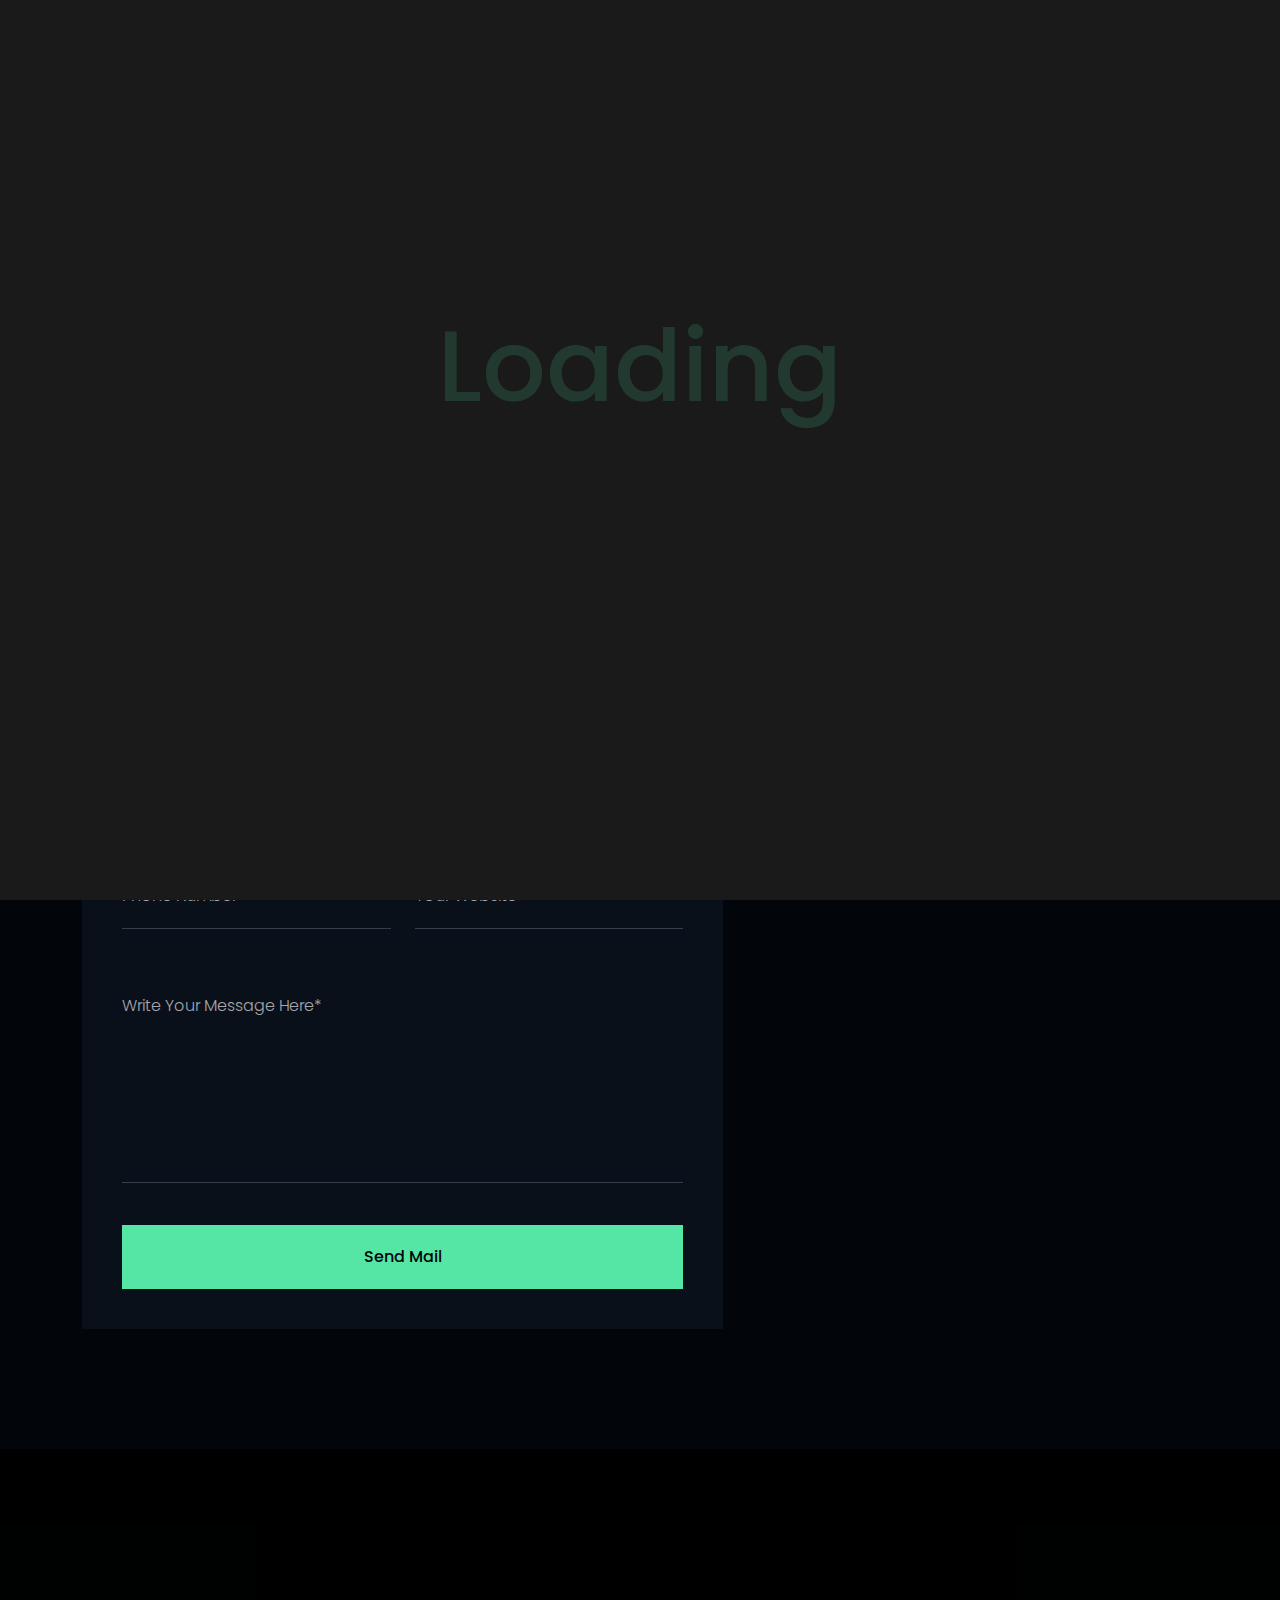
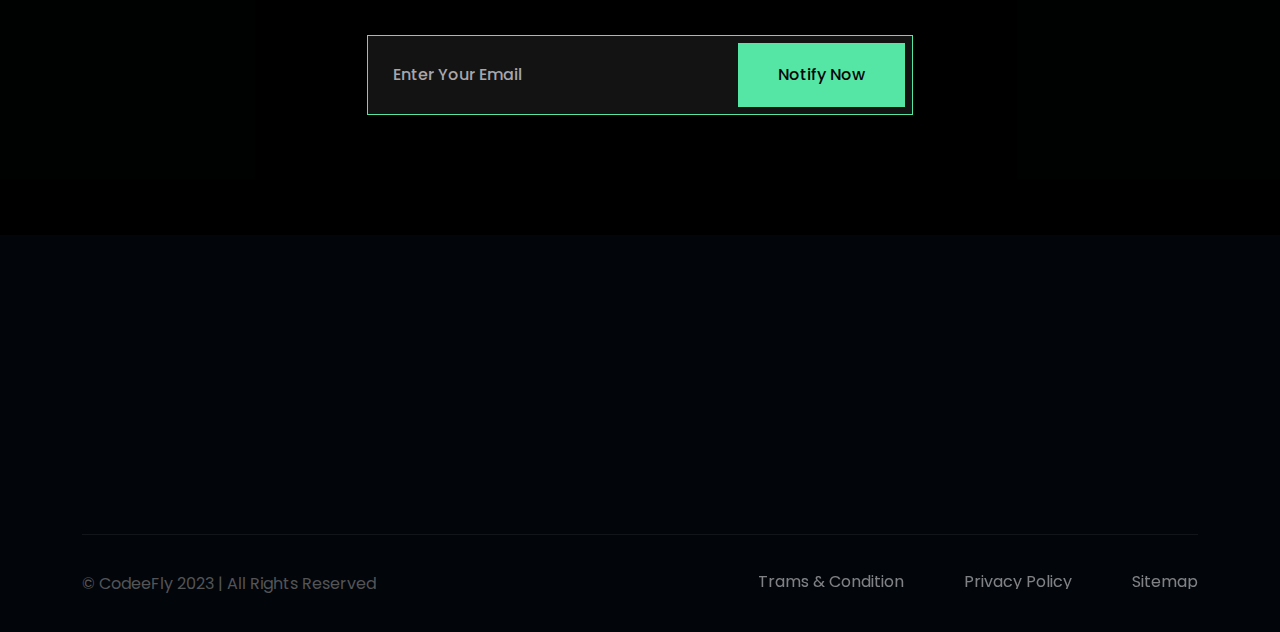
==== contact.html @ f940aa8e "deploy in cpanel" ====
<!DOCTYPE html>
<html lang="en">
  <head>
    <meta charset="UTF-8" >
    <meta
      name="viewport"
      content="width=device-width, initial-scale=1.0, maximum-scale=1, minimum-scale=1, target-densitydpi=device-dpi"
    >
    <title>ZYAN - Personal Portfolio HTML Template</title>
    <link rel="icon" type="image/png" href="images/favicon.png" >
    <link rel="stylesheet" href="css/font-awesome-pro.css" >
    <link rel="stylesheet" href="css/bootstrap.min.css" >
    <link rel="stylesheet" href="css/scroll_button.css" >
    <link rel="stylesheet" href="css/plugin.css" >
    <link rel="stylesheet" href="css/spacing.css" >
    <link rel="stylesheet" href="css/style.css" >
    <link rel="stylesheet" href="css/responsive.css" >
  </head>

  <body>
    <!--================================
    PRELOADER START
=================================-->
    <div class="preloader">
      <svg viewBox="0 0 1000 1000" preserveAspectRatio="none">
        <path id="svg" d="M0,1005S175,995,500,995s500,5,500,5V0H0Z"></path>
      </svg>
      <h5 class="preloader-text">Loading</h5>
    </div>
    <!--================================
    PRELOADER END
=================================-->
    <!--================================
        MENU START
    =================================-->
    <nav class="navbar navbar-expand-lg main_menu">
      <div class="container main_menu_bg">
        <a class="navbar-brand" href="index.html">
          <img src="images/logo.png" alt="ZYAN" class="img-fluid w-100" >
        </a>
        <button
          class="navbar-toggler"
          type="button"
          data-bs-toggle="collapse"
          data-bs-target="#navbarNav"
          aria-controls="navbarNav"
          aria-expanded="false"
          aria-label="Toggle navigation"
        >
          <i class="fa-sharp fa-regular fa-bars bar_icon"></i>
          <i class="fa-regular fa-xmark close_icon"></i>
        </button>
        <div class="collapse navbar-collapse" id="navbarNav">
          <ul class="navbar-nav m-auto">
            <li class="nav-item">
              <a class="nav-link text_hover_animaiton" href="#"
                >Home <i class="far fa-angle-down"></i
              ></a>
              <ul class="droap_menu">
                <li><a href="index.html">Home 1</a></li>
                <li><a href="index_2.html">Home 2</a></li>
              </ul>
            </li>
            <li class="nav-item">
              <a class="nav-link text_hover_animaiton" href="#">about us</a>
            </li>
            <li class="nav-item">
              <a class="nav-link text_hover_animaiton" href="#service"
                >services
              </a>
            </li>
            <li class="nav-item">
              <a class="nav-link text_hover_animaiton" href="#">Projects </a>
            </li>
            <li class="nav-item">
              <a class="nav-link text_hover_animaiton" href="#"
                >blog <i class="far fa-angle-down"></i
              ></a>
              <ul class="droap_menu">
                <li>
                  <a href="blog_list.html">Blog List</a>
                </li>
                <li><a href="blog_details.html">Blog Details</a></li>
              </ul>
            </li>
            <li class="nav-item">
              <a
                class="nav-link text_hover_animaiton active"
                href="contact.html"
                >contact
              </a>
            </li>
          </ul>
          <span
            class="toggle_icon c-pointer"
            data-bs-toggle="offcanvas"
            data-bs-target="#offcanvasRight"
            aria-controls="offcanvasRight"
            ><i
              class="fa-sharp fa-sharp fa-regular fa-bars bar_icon-staggered"
            ></i
          ></span>
        </div>
      </div>
    </nav>

    <div class="offcanvas offcanvas-end" tabindex="-1" id="offcanvasRight">
      <div class="offcanvas-header">
        <a class="offcanvas-logo" href="index_2.html">
          <img src="images/logo2.png" alt="ZAYAN" class="img-fluid w-100" >
        </a>
        <button
          type="button"
          class="btn-close"
          data-bs-dismiss="offcanvas"
          aria-label="Close"
        >
          <i class="fa-regular fa-xmark"></i>
        </button>
      </div>
      <div class="offcanvas-body">
        <div class="tf__design_form offcanvas_form">
          <div class="offcanvas-content-box">
            <h4 class="offcanvas_title">About us</h4>
            <p>
              Lorem ipsum dolor sit amet, consectetur elit, sed do eiusmod
              tempor incididunt ut labore et magna aliqua. Ut enim ad minim
              veniam laboris.
            </p>
          </div>
          <div class="offcanvas_contact_form">
            <h4 class="offcanvas_title">Get In Touch</h4>
            <form action="#">
              <input
                type="text"
                placeholder="Your Name"
                aria-autocomplete="list" >
              <input type="email" placeholder="Your Email" >
              <textarea rows="4" placeholder="Message"></textarea>
              <button type="submit" class="common_btn">submit now</button>
            </form>
          </div>
        </div>
      </div>
    </div>
    <!--================================
        MENU END
    =================================-->

    <!--================================
        BREADCRUMB START
    =================================-->
    <section
      class="tf__breadcrumb banner"
      style="background: url(images/bg/breadcrumb.jpg)"
    >
      <div class="container">
        <div class="row">
          <div class="col-12">
            <div class="tf__breadcrum_text">
              <h1>Contact</h1>
              <ul class="page-breadcrumb">
                <li>
                  <a href="index.html" class="text_hover_animaiton">Home</a>
                </li>
                <li>Contact</li>
              </ul>
            </div>
          </div>
        </div>
      </div>
    </section>
    <!--================================
        BREADCRUMB END
    =================================-->

    <!--================================
        CONTACT START
    =================================-->
    <section class="tf__contact pt_110 xs_pt_70 pb_120 xs_pb_80">
      <div class="container">
        <div class="tf__section_heading pb_40">
          <h5 class="has-animation">Get In Touch</h5>
          <h2 class="has-animation">
            Let’s discuss <br>
            about an project!
          </h2>
        </div>
        <div class="row">
          <div class="col-xl-7 col-lg-7">
            <div class="tf__contact_form_area">
              <form action="#">
                <div class="row">
                  <div class="col-xl-6">
                    <input type="text" placeholder="Your Name*">
                  </div>
                  <div class="col-xl-6">
                    <input type="email" placeholder="Your Email*">
                  </div>
                  <div class="col-xl-6">
                    <input type="text" placeholder="Phone Number*">
                  </div>
                  <div class="col-xl-6">
                    <input type="text" placeholder="Your Website*">
                  </div>
                  <div class="col-xl-12">
                    <textarea
                      rows="7"
                      placeholder="Write Your Message Here*"
                    ></textarea>
                    <button class="common_btn" type="submit">Send Mail</button>
                  </div>
                </div>
              </form>
            </div>
          </div>
          <div class="col-xl-5 col-lg-5">
            <div class="tf__contact_map">
              <iframe
                src="https://www.google.com/maps/embed?pb=!1m18!1m12!1m3!1d7299.9714197014055!2d90.45054656894744!3d23.819107188100446!2m3!1f0!2f0!3f0!3m2!1i1024!2i768!4f13.1!3m3!1m2!1s0x3755c884b37fc1a7%3A0x4abc58eea42b43c3!2sBlock%20M%2C%20Dhaka!5e0!3m2!1sen!2sbd!4v1692295852649!5m2!1sen!2sbd"
                style="border: 0"
                allowfullscreen=""
                loading="lazy"
                referrerpolicy="no-referrer-when-downgrade"
              ></iframe>
            </div>
          </div>
        </div>
      </div>
    </section>
    <!--================================
        CONTACT END
    =================================-->

    <!--================================
        SUBSCRIBE START
    =================================-->
    <div class="tf__subscribe" style="background: url(images/bg/subscribe.jpg)">
      <div class="tf__subscribe_overlay pt_115 xs_pt_75 pb_120 xs_pb_80">
        <div class="container">
          <div class="row">
            <div class="col-xl-6 col-lg-8 col-md-10 m-auto">
              <div class="tf__subscribe_text">
                <h3 class="has-animation">SUBSCRIBE MY NEWSLETTER</h3>
                <form action="#">
                  <input type="text" placeholder="Enter Your Email" >
                  <button type="submit" class="common_btn">Notify Now</button>
                </form>
              </div>
            </div>
          </div>
        </div>
      </div>
    </div>
    <!--================================
        SUBSCRIBE END
    =================================-->

    <!--================================
        FOOTER START
    =================================-->
    <footer class="footer" id="footer">
      <div class="footer-container">
        <div class="pt_120 xs_pt_80 sm_pt_80">
          <div class="container">
            <div class="row">
              <div class="col-lg-4">
                <div
                  class="tf__footer_content fade_right"
                  data-trigerId="footer"
                  data-stagger=".25"
                >
                  <div class="icon">
                    <div class="icon-contianer">
                      <img
                        src="svg/map.svg"
                        alt="footer"
                        class="img-fluid w-100 svg">
                    </div>
                  </div>
                  <div class="text">
                    <h3>Address</h3>
                    <p>2118 Thornridge Cir. Syracuse, Connecticut 35624</p>
                  </div>
                </div>
              </div>
              <div class="col-lg-4">
                <div
                  class="tf__footer_content fade_right"
                  data-trigerId="footer"
                  data-stagger=".25"
                >
                  <div class="icon">
                    <div class="icon-contianer">
                      <img
                        src="svg/phone.svg"
                        alt="footer"
                        class="img-fluid w-100 svg">
                    </div>
                  </div>
                  <div class="text">
                    <h3>Lets talk us</h3>
                    <a href="callto:1234567890">(603) 555-0123</a>
                    <a href="callto:1234567890">(603) 555-0123</a>
                  </div>
                </div>
              </div>
              <div class="col-lg-4">
                <div
                  class="tf__footer_content fade_right"
                  data-trigerId="footer"
                  data-stagger=".25"
                >
                  <div class="icon">
                    <div class="icon-contianer">
                      <img
                        src="svg/envelope.svg"
                        alt="footer"
                        class="img-fluid w-100 svg">
                    </div>
                  </div>
                  <div class="text">
                    <h3>Send us email</h3>
                    <a href="mailto:example@gmail.com"
                      >deanna.curtis@example.com</a
                    >
                    <a href="mailto:example@gmail.com">curtis@example.com</a>
                  </div>
                </div>
              </div>
            </div>
            <div class="row">
              <div class="col-12">
                <div class="tf__footer_copyright">
                  <p>© CodeeFly 2023 | All Rights Reserved</p>
                  <ul>
                    <li>
                      <a href="#" class="text_hover_animaiton"
                        >Trams & Condition</a
                      >
                    </li>
                    <li>
                      <a href="#" class="text_hover_animaiton"
                        >Privacy Policy</a
                      >
                    </li>
                    <li>
                      <a href="#" class="text_hover_animaiton">Sitemap</a>
                    </li>
                  </ul>
                </div>
              </div>
            </div>
          </div>
        </div>
      </div>
    </footer>
    <!--================================
        FOOTER END
    =================================-->

    <!--================================
        SCROLL BUTTON START
    =================================-->
    <div class="progress active">
      <svg
        class="progress-svg"
        width="100%"
        height="100%"
        viewBox="-1 -1 102 102"
      >
        <path d="M50,1 a49,49 0 0,1 0,98 a49,49 0 0,1 0,-98"></path>
      </svg>
    </div>
    <!--================================
        SCROLL BUTTON END
    =================================-->
    <!--================================
        CURSOR START
    =================================-->
    <div id="magic-cursor">
      <div id="ball"></div>
    </div>
    <!--================================
        CURSOR END
    =================================-->

    <script src="js/plugin.js"></script>
    <!--scroll button js-->
    <script src="js/scroll_button.js"></script>
    <!--sticky sidebar js-->
    <script src="js/sticky_sidebar.js"></script>
    <!-- Animation -->
    <script src="js/animation.js"></script>
    <!--main/custom js-->
    <script src="js/main.js"></script>
  </body>
</html>
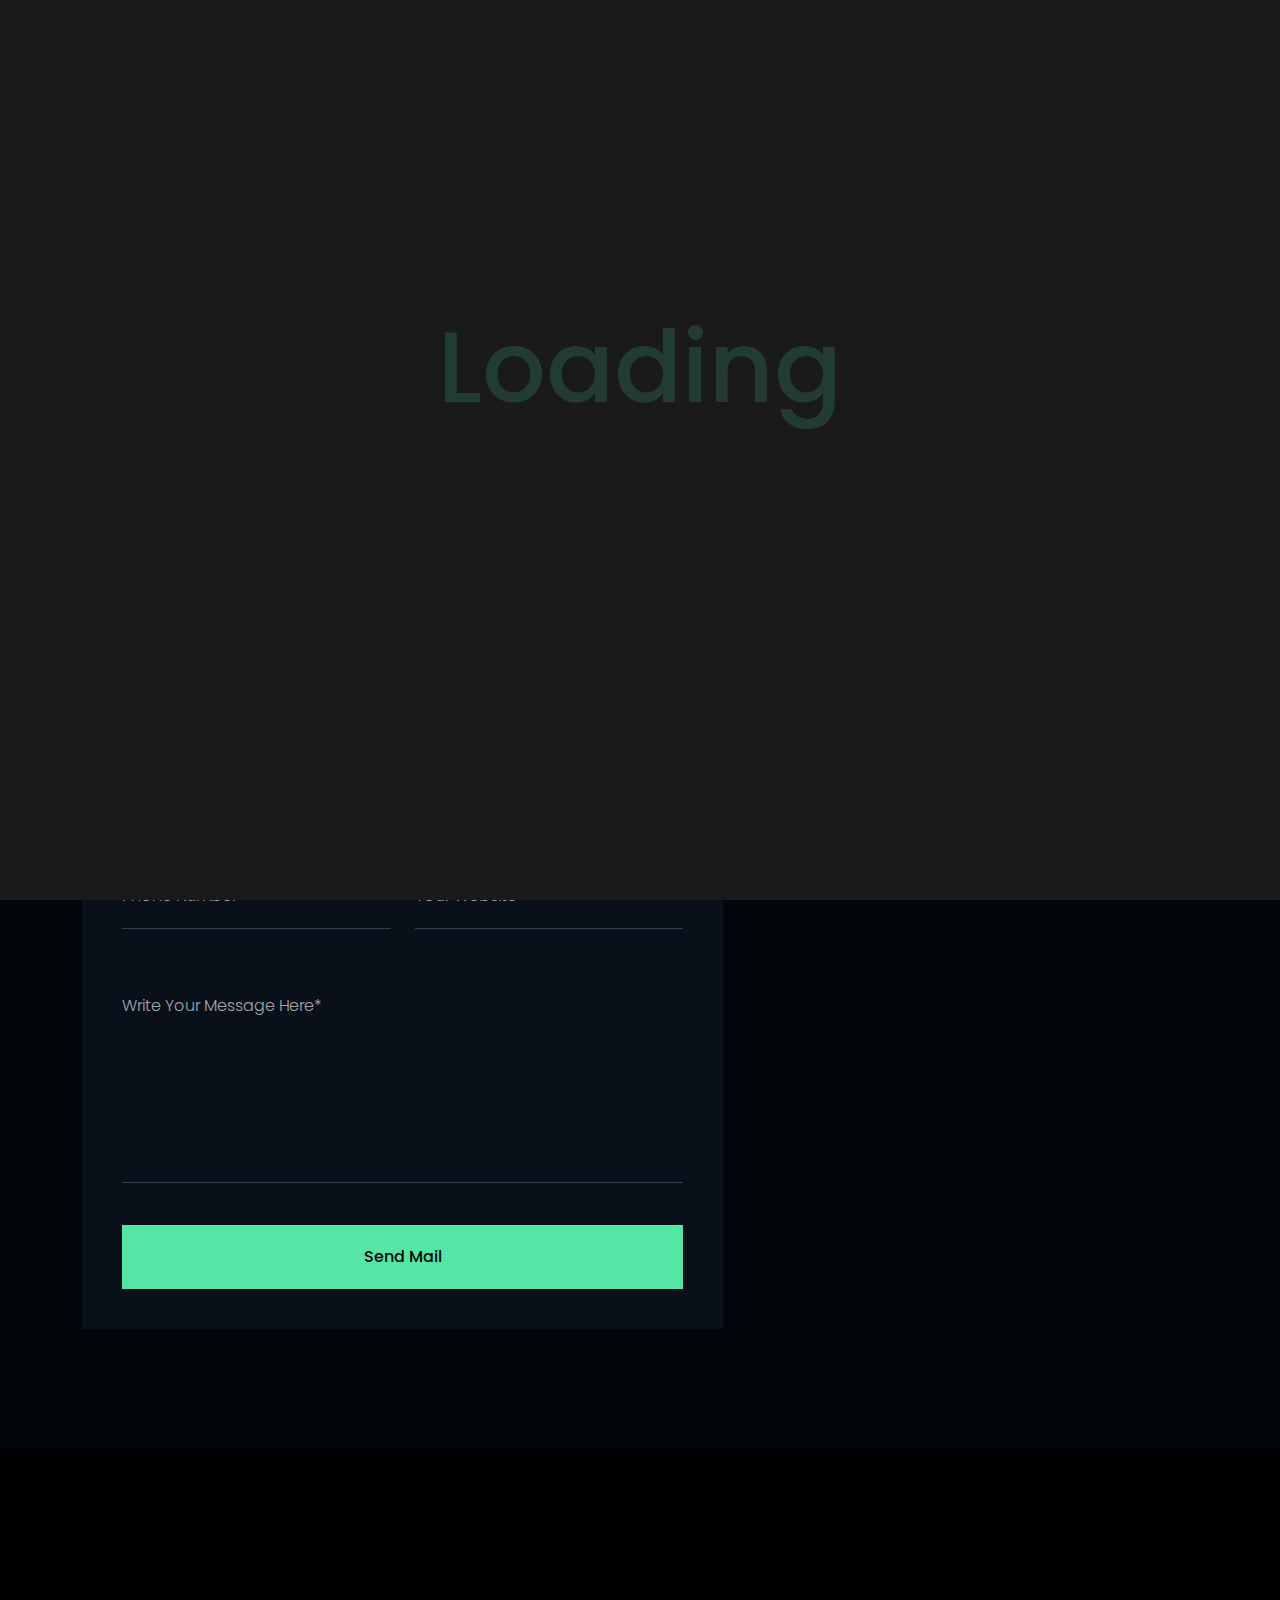
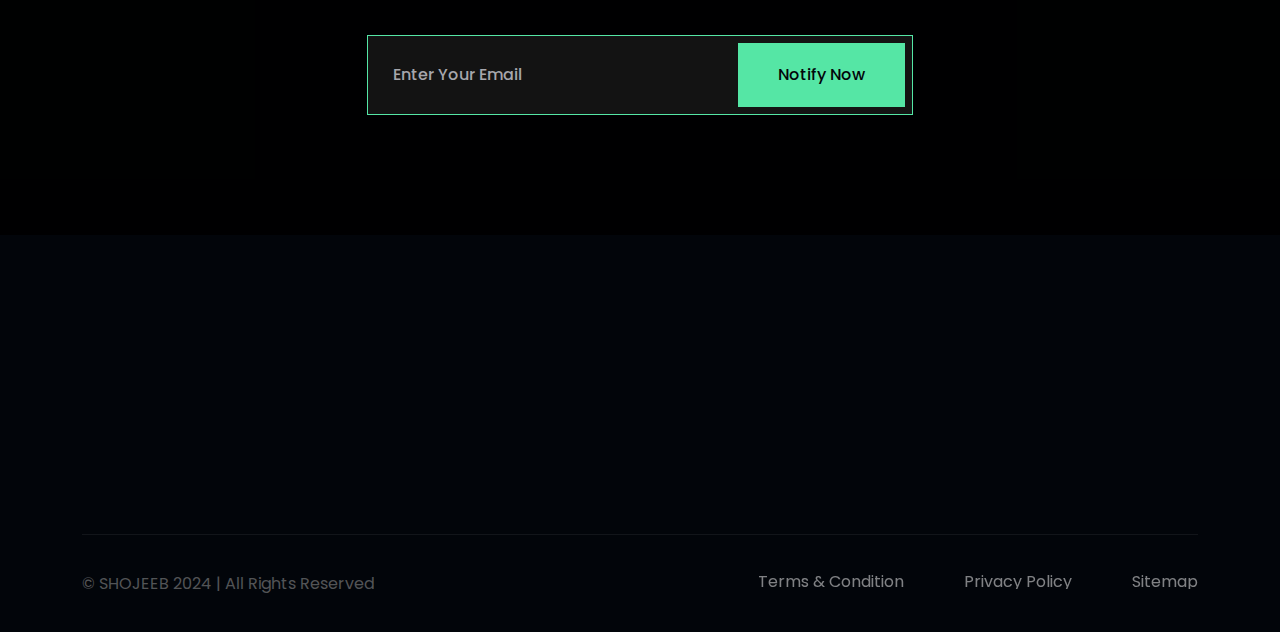
==== commit 07639e46: "contact us page" ====
--- a/contact.html
+++ b/contact.html
@@ -1,78 +1,67 @@
 <!DOCTYPE html>
 <html lang="en">
-  <head>
-    <meta charset="UTF-8" >
-    <meta
-      name="viewport"
-      content="width=device-width, initial-scale=1.0, maximum-scale=1, minimum-scale=1, target-densitydpi=device-dpi"
-    >
-    <title>ZYAN - Personal Portfolio HTML Template</title>
-    <link rel="icon" type="image/png" href="images/favicon.png" >
-    <link rel="stylesheet" href="css/font-awesome-pro.css" >
-    <link rel="stylesheet" href="css/bootstrap.min.css" >
-    <link rel="stylesheet" href="css/scroll_button.css" >
-    <link rel="stylesheet" href="css/plugin.css" >
-    <link rel="stylesheet" href="css/spacing.css" >
-    <link rel="stylesheet" href="css/style.css" >
-    <link rel="stylesheet" href="css/responsive.css" >
-  </head>
-
-  <body>
-    <!--================================
+
+<head>
+  <meta charset="UTF-8">
+  <meta name="viewport"
+    content="width=device-width, initial-scale=1.0, maximum-scale=1, minimum-scale=1, target-densitydpi=device-dpi">
+  <title>SHOJEEB - Personal Portfolio HTML Template</title>
+  <link rel="icon" type="image/png" href="images/favicon.png">
+  <link rel="stylesheet" href="css/font-awesome-pro.css">
+  <link rel="stylesheet" href="css/bootstrap.min.css">
+  <link rel="stylesheet" href="css/scroll_button.css">
+  <link rel="stylesheet" href="css/plugin.css">
+  <link rel="stylesheet" href="css/spacing.css">
+  <link rel="stylesheet" href="css/style.css">
+  <link rel="stylesheet" href="css/responsive.css">
+</head>
+
+<body>
+  <!--================================
     PRELOADER START
 =================================-->
-    <div class="preloader">
-      <svg viewBox="0 0 1000 1000" preserveAspectRatio="none">
-        <path id="svg" d="M0,1005S175,995,500,995s500,5,500,5V0H0Z"></path>
-      </svg>
-      <h5 class="preloader-text">Loading</h5>
-    </div>
-    <!--================================
+  <div class="preloader">
+    <svg viewBox="0 0 1000 1000" preserveAspectRatio="none">
+      <path id="svg" d="M0,1005S175,995,500,995s500,5,500,5V0H0Z"></path>
+    </svg>
+    <h5 class="preloader-text">Loading</h5>
+  </div>
+  <!--================================
     PRELOADER END
 =================================-->
-    <!--================================
+  <!--================================
         MENU START
     =================================-->
-    <nav class="navbar navbar-expand-lg main_menu">
-      <div class="container main_menu_bg">
-        <a class="navbar-brand" href="index.html">
-          <img src="images/logo.png" alt="ZYAN" class="img-fluid w-100" >
-        </a>
-        <button
-          class="navbar-toggler"
-          type="button"
-          data-bs-toggle="collapse"
-          data-bs-target="#navbarNav"
-          aria-controls="navbarNav"
-          aria-expanded="false"
-          aria-label="Toggle navigation"
-        >
-          <i class="fa-sharp fa-regular fa-bars bar_icon"></i>
-          <i class="fa-regular fa-xmark close_icon"></i>
-        </button>
-        <div class="collapse navbar-collapse" id="navbarNav">
-          <ul class="navbar-nav m-auto">
-            <li class="nav-item">
-              <a class="nav-link text_hover_animaiton" href="#"
-                >Home <i class="far fa-angle-down"></i
-              ></a>
-              <ul class="droap_menu">
+  <nav class="navbar navbar-expand-lg main_menu">
+    <div class="container main_menu_bg">
+      <a class="navbar-brand" href="index.html">
+        <img src="images/logo.png" alt="Shojeeb" class="img-fluid w-100">
+      </a>
+      <button class="navbar-toggler" type="button" data-bs-toggle="collapse" data-bs-target="#navbarNav"
+        aria-controls="navbarNav" aria-expanded="false" aria-label="Toggle navigation">
+        <i class="fa-sharp fa-regular fa-bars bar_icon"></i>
+        <i class="fa-regular fa-xmark close_icon"></i>
+      </button>
+      <div class="collapse navbar-collapse" id="navbarNav">
+        <ul class="navbar-nav m-auto">
+          <li class="nav-item">
+            <a class="nav-link text_hover_animaiton" href="#">Home </a>
+            <!-- <ul class="droap_menu">
                 <li><a href="index.html">Home 1</a></li>
                 <li><a href="index_2.html">Home 2</a></li>
-              </ul>
-            </li>
-            <li class="nav-item">
-              <a class="nav-link text_hover_animaiton" href="#">about us</a>
-            </li>
-            <li class="nav-item">
-              <a class="nav-link text_hover_animaiton" href="#service"
-                >services
-              </a>
-            </li>
-            <li class="nav-item">
-              <a class="nav-link text_hover_animaiton" href="#">Projects </a>
-            </li>
-            <li class="nav-item">
+              </ul> -->
+          </li>
+          <li class="nav-item">
+            <a class="nav-link text_hover_animaiton" href="#">about us</a>
+          </li>
+          <li class="nav-item">
+            <a class="nav-link text_hover_animaiton" href="#service">services
+            </a>
+          </li>
+          <li class="nav-item">
+            <a class="nav-link text_hover_animaiton" href="#">Projects </a>
+          </li>
+          <!-- <li class="nav-item">
               <a class="nav-link text_hover_animaiton" href="#"
                 >blog <i class="far fa-angle-down"></i
               ></a>
@@ -82,317 +71,259 @@
                 </li>
                 <li><a href="blog_details.html">Blog Details</a></li>
               </ul>
-            </li>
-            <li class="nav-item">
-              <a
-                class="nav-link text_hover_animaiton active"
-                href="contact.html"
-                >contact
-              </a>
-            </li>
-          </ul>
-          <span
-            class="toggle_icon c-pointer"
-            data-bs-toggle="offcanvas"
-            data-bs-target="#offcanvasRight"
-            aria-controls="offcanvasRight"
-            ><i
-              class="fa-sharp fa-sharp fa-regular fa-bars bar_icon-staggered"
-            ></i
-          ></span>
-        </div>
-      </div>
-    </nav>
-
-    <div class="offcanvas offcanvas-end" tabindex="-1" id="offcanvasRight">
-      <div class="offcanvas-header">
-        <a class="offcanvas-logo" href="index_2.html">
-          <img src="images/logo2.png" alt="ZAYAN" class="img-fluid w-100" >
-        </a>
-        <button
-          type="button"
-          class="btn-close"
-          data-bs-dismiss="offcanvas"
-          aria-label="Close"
-        >
-          <i class="fa-regular fa-xmark"></i>
-        </button>
-      </div>
-      <div class="offcanvas-body">
-        <div class="tf__design_form offcanvas_form">
-          <div class="offcanvas-content-box">
-            <h4 class="offcanvas_title">About us</h4>
-            <p>
-              Lorem ipsum dolor sit amet, consectetur elit, sed do eiusmod
-              tempor incididunt ut labore et magna aliqua. Ut enim ad minim
-              veniam laboris.
-            </p>
-          </div>
-          <div class="offcanvas_contact_form">
-            <h4 class="offcanvas_title">Get In Touch</h4>
+            </li> -->
+          <li class="nav-item">
+            <a class="nav-link text_hover_animaiton active" href="contact.html">contact
+            </a>
+          </li>
+        </ul>
+        <span class="toggle_icon c-pointer" data-bs-toggle="offcanvas" data-bs-target="#offcanvasRight"
+          aria-controls="offcanvasRight"><i class="fa-sharp fa-sharp fa-regular fa-bars bar_icon-staggered"></i></span>
+      </div>
+    </div>
+  </nav>
+
+  <div class="offcanvas offcanvas-end" tabindex="-1" id="offcanvasRight">
+    <div class="offcanvas-header">
+      <a class="offcanvas-logo" href="index_2.html">
+        <img src="images/logo2.png" alt="ZAYAN" class="img-fluid w-100">
+      </a>
+      <button type="button" class="btn-close" data-bs-dismiss="offcanvas" aria-label="Close">
+        <i class="fa-regular fa-xmark"></i>
+      </button>
+    </div>
+    <div class="offcanvas-body">
+      <div class="tf__design_form offcanvas_form">
+        <div class="offcanvas-content-box">
+          <h4 class="offcanvas_title">About us</h4>
+          <p>
+            Pixelslinger with a designer's eye and a gamer's heart. I craft user journeys through code (web & app dev,
+            WordPress guru). From custom themes & plugins to full-blown apps (Flutter, Java), I build what you envision.
+            Always learning, always creating (dabbling in Python & AI!).
+          </p>
+        </div>
+        <div class="offcanvas_contact_form">
+          <h4 class="offcanvas_title">Get In Touch</h4>
+          <form action="#">
+            <input type="text" placeholder="Your Name" aria-autocomplete="list">
+            <input type="email" placeholder="Your Email">
+            <textarea rows="4" placeholder="Message"></textarea>
+            <button type="submit" class="common_btn">submit now</button>
+          </form>
+        </div>
+      </div>
+    </div>
+  </div>
+  <!--================================
+        MENU END
+    =================================-->
+
+  <!--================================
+        BREADCRUMB START
+    =================================-->
+  <section class="tf__breadcrumb banner" style="background: url(images/bg/breadcrumb.jpg)">
+    <div class="container">
+      <div class="row">
+        <div class="col-12">
+          <div class="tf__breadcrum_text">
+            <h1>Contact</h1>
+            <ul class="page-breadcrumb">
+              <li>
+                <a href="index.html" class="text_hover_animaiton">Home</a>
+              </li>
+              <li>Contact</li>
+            </ul>
+          </div>
+        </div>
+      </div>
+    </div>
+  </section>
+  <!--================================
+        BREADCRUMB END
+    =================================-->
+
+  <!--================================
+        CONTACT START
+    =================================-->
+  <section class="tf__contact pt_110 xs_pt_70 pb_120 xs_pb_80">
+    <div class="container">
+      <div class="tf__section_heading pb_40">
+        <h5 class="has-animation">Get In Touch</h5>
+        <h2 class="has-animation">
+          Let’s discuss <br>
+          about an project!
+        </h2>
+      </div>
+      <div class="row">
+        <div class="col-xl-7 col-lg-7">
+          <div class="tf__contact_form_area">
             <form action="#">
-              <input
-                type="text"
-                placeholder="Your Name"
-                aria-autocomplete="list" >
-              <input type="email" placeholder="Your Email" >
-              <textarea rows="4" placeholder="Message"></textarea>
-              <button type="submit" class="common_btn">submit now</button>
+              <div class="row">
+                <div class="col-xl-6">
+                  <input type="text" placeholder="Your Name*">
+                </div>
+                <div class="col-xl-6">
+                  <input type="email" placeholder="Your Email*">
+                </div>
+                <div class="col-xl-6">
+                  <input type="text" placeholder="Phone Number*">
+                </div>
+                <div class="col-xl-6">
+                  <input type="text" placeholder="Your Website">
+                </div>
+                <div class="col-xl-12">
+                  <textarea rows="7" placeholder="Write Your Message Here*"></textarea>
+                  <button class="common_btn" type="submit">Send Mail</button>
+                </div>
+              </div>
             </form>
           </div>
         </div>
-      </div>
-    </div>
-    <!--================================
-        MENU END
-    =================================-->
-
-    <!--================================
-        BREADCRUMB START
-    =================================-->
-    <section
-      class="tf__breadcrumb banner"
-      style="background: url(images/bg/breadcrumb.jpg)"
-    >
+        <div class="col-xl-5 col-lg-5">
+          <div class="tf__contact_map">
+            <iframe
+              src="https://www.google.com/maps/embed?pb=!1m18!1m12!1m3!1d3652.508220875577!2d90.4287116753353!3d23.729249678684894!2m3!1f0!2f0!3f0!3m2!1i1024!2i768!4f13.1!3m3!1m2!1s0x3755b83877f74e31%3A0x1d02c65b275fb49b!2sMugda%20Rd%2C%20Dhaka!5e0!3m2!1sen!2sbd!4v1723622619373!5m2!1sen!2sbd"
+              width="600" height="450" style="border:0;" allowfullscreen="" loading="lazy"
+              referrerpolicy="no-referrer-when-downgrade"></iframe>
+          </div>
+        </div>
+      </div>
+    </div>
+  </section>
+  <!--================================
+        CONTACT END
+    =================================-->
+
+  <!--================================
+        SUBSCRIBE START
+    =================================-->
+  <div class="tf__subscribe" style="background: url(images/bg/subscribe.jpg)">
+    <div class="tf__subscribe_overlay pt_115 xs_pt_75 pb_120 xs_pb_80">
       <div class="container">
         <div class="row">
-          <div class="col-12">
-            <div class="tf__breadcrum_text">
-              <h1>Contact</h1>
-              <ul class="page-breadcrumb">
-                <li>
-                  <a href="index.html" class="text_hover_animaiton">Home</a>
-                </li>
-                <li>Contact</li>
-              </ul>
-            </div>
-          </div>
-        </div>
-      </div>
-    </section>
-    <!--================================
-        BREADCRUMB END
-    =================================-->
-
-    <!--================================
-        CONTACT START
-    =================================-->
-    <section class="tf__contact pt_110 xs_pt_70 pb_120 xs_pb_80">
-      <div class="container">
-        <div class="tf__section_heading pb_40">
-          <h5 class="has-animation">Get In Touch</h5>
-          <h2 class="has-animation">
-            Let’s discuss <br>
-            about an project!
-          </h2>
-        </div>
-        <div class="row">
-          <div class="col-xl-7 col-lg-7">
-            <div class="tf__contact_form_area">
+          <div class="col-xl-6 col-lg-8 col-md-10 m-auto">
+            <div class="tf__subscribe_text">
+              <h3 class="has-animation">SUBSCRIBE MY NEWSLETTER</h3>
               <form action="#">
-                <div class="row">
-                  <div class="col-xl-6">
-                    <input type="text" placeholder="Your Name*">
-                  </div>
-                  <div class="col-xl-6">
-                    <input type="email" placeholder="Your Email*">
-                  </div>
-                  <div class="col-xl-6">
-                    <input type="text" placeholder="Phone Number*">
-                  </div>
-                  <div class="col-xl-6">
-                    <input type="text" placeholder="Your Website*">
-                  </div>
-                  <div class="col-xl-12">
-                    <textarea
-                      rows="7"
-                      placeholder="Write Your Message Here*"
-                    ></textarea>
-                    <button class="common_btn" type="submit">Send Mail</button>
-                  </div>
-                </div>
+                <input type="text" placeholder="Enter Your Email">
+                <button type="submit" class="common_btn">Notify Now</button>
               </form>
             </div>
           </div>
-          <div class="col-xl-5 col-lg-5">
-            <div class="tf__contact_map">
-              <iframe
-                src="https://www.google.com/maps/embed?pb=!1m18!1m12!1m3!1d7299.9714197014055!2d90.45054656894744!3d23.819107188100446!2m3!1f0!2f0!3f0!3m2!1i1024!2i768!4f13.1!3m3!1m2!1s0x3755c884b37fc1a7%3A0x4abc58eea42b43c3!2sBlock%20M%2C%20Dhaka!5e0!3m2!1sen!2sbd!4v1692295852649!5m2!1sen!2sbd"
-                style="border: 0"
-                allowfullscreen=""
-                loading="lazy"
-                referrerpolicy="no-referrer-when-downgrade"
-              ></iframe>
-            </div>
-          </div>
-        </div>
-      </div>
-    </section>
-    <!--================================
-        CONTACT END
-    =================================-->
-
-    <!--================================
-        SUBSCRIBE START
-    =================================-->
-    <div class="tf__subscribe" style="background: url(images/bg/subscribe.jpg)">
-      <div class="tf__subscribe_overlay pt_115 xs_pt_75 pb_120 xs_pb_80">
+        </div>
+      </div>
+    </div>
+  </div>
+  <!--================================
+        SUBSCRIBE END
+    =================================-->
+
+  <!--================================
+        FOOTER START
+    =================================-->
+  <footer class="footer" id="footer">
+    <div class="footer-container">
+      <div class="pt_120 xs_pt_80 sm_pt_80">
         <div class="container">
           <div class="row">
-            <div class="col-xl-6 col-lg-8 col-md-10 m-auto">
-              <div class="tf__subscribe_text">
-                <h3 class="has-animation">SUBSCRIBE MY NEWSLETTER</h3>
-                <form action="#">
-                  <input type="text" placeholder="Enter Your Email" >
-                  <button type="submit" class="common_btn">Notify Now</button>
-                </form>
-              </div>
-            </div>
-          </div>
-        </div>
-      </div>
-    </div>
-    <!--================================
-        SUBSCRIBE END
-    =================================-->
-
-    <!--================================
-        FOOTER START
-    =================================-->
-    <footer class="footer" id="footer">
-      <div class="footer-container">
-        <div class="pt_120 xs_pt_80 sm_pt_80">
-          <div class="container">
-            <div class="row">
-              <div class="col-lg-4">
-                <div
-                  class="tf__footer_content fade_right"
-                  data-trigerId="footer"
-                  data-stagger=".25"
-                >
-                  <div class="icon">
-                    <div class="icon-contianer">
-                      <img
-                        src="svg/map.svg"
-                        alt="footer"
-                        class="img-fluid w-100 svg">
-                    </div>
+            <div class="col-lg-4">
+              <div class="tf__footer_content fade_right" data-trigerId="footer" data-stagger=".25">
+                <div class="icon">
+                  <div class="icon-contianer">
+                    <img src="svg/map.svg" alt="footer" class="img-fluid w-100 svg">
                   </div>
-                  <div class="text">
-                    <h3>Address</h3>
-                    <p>2118 Thornridge Cir. Syracuse, Connecticut 35624</p>
+                </div>
+                <div class="text">
+                  <h3>Address</h3>
+                  <p>Mugda Rd, Kamlapur, Dhaka-1214</p>
+                </div>
+              </div>
+            </div>
+            <div class="col-lg-4">
+              <div class="tf__footer_content fade_right" data-trigerId="footer" data-stagger=".25">
+                <div class="icon">
+                  <div class="icon-contianer">
+                    <img src="svg/phone.svg" alt="footer" class="img-fluid w-100 svg">
                   </div>
                 </div>
-              </div>
-              <div class="col-lg-4">
-                <div
-                  class="tf__footer_content fade_right"
-                  data-trigerId="footer"
-                  data-stagger=".25"
-                >
-                  <div class="icon">
-                    <div class="icon-contianer">
-                      <img
-                        src="svg/phone.svg"
-                        alt="footer"
-                        class="img-fluid w-100 svg">
-                    </div>
+                <div class="text">
+                  <h3>Lets talk</h3>
+                  <a href="callto:+8801816122188">(880) 1816-122188</a>
+                  <a href="callto:+8801608060430">(880) 1608-060430</a>
+                </div>
+              </div>
+            </div>
+            <div class="col-lg-4">
+              <div class="tf__footer_content fade_right" data-trigerId="footer" data-stagger=".25">
+                <div class="icon">
+                  <div class="icon-contianer">
+                    <img src="svg/envelope.svg" alt="footer" class="img-fluid w-100 svg">
                   </div>
-                  <div class="text">
-                    <h3>Lets talk us</h3>
-                    <a href="callto:1234567890">(603) 555-0123</a>
-                    <a href="callto:1234567890">(603) 555-0123</a>
-                  </div>
-                </div>
-              </div>
-              <div class="col-lg-4">
-                <div
-                  class="tf__footer_content fade_right"
-                  data-trigerId="footer"
-                  data-stagger=".25"
-                >
-                  <div class="icon">
-                    <div class="icon-contianer">
-                      <img
-                        src="svg/envelope.svg"
-                        alt="footer"
-                        class="img-fluid w-100 svg">
-                    </div>
-                  </div>
-                  <div class="text">
-                    <h3>Send us email</h3>
-                    <a href="mailto:example@gmail.com"
-                      >deanna.curtis@example.com</a
-                    >
-                    <a href="mailto:example@gmail.com">curtis@example.com</a>
-                  </div>
-                </div>
-              </div>
-            </div>
-            <div class="row">
-              <div class="col-12">
-                <div class="tf__footer_copyright">
-                  <p>© CodeeFly 2023 | All Rights Reserved</p>
-                  <ul>
-                    <li>
-                      <a href="#" class="text_hover_animaiton"
-                        >Trams & Condition</a
-                      >
-                    </li>
-                    <li>
-                      <a href="#" class="text_hover_animaiton"
-                        >Privacy Policy</a
-                      >
-                    </li>
-                    <li>
-                      <a href="#" class="text_hover_animaiton">Sitemap</a>
-                    </li>
-                  </ul>
-                </div>
-              </div>
-            </div>
-          </div>
-        </div>
-      </div>
-    </footer>
-    <!--================================
+                </div>
+                <div class="text">
+                  <h3>Send me email</h3>
+                  <a href="mailto:contact@shojeeb.com">contact@shojeeb.com</a>
+                  <a href="mailto:shojeeb1943@gmail.com">shojeeb1943@gmail.com</a>
+                </div>
+              </div>
+            </div>
+          </div>
+          <div class="row">
+            <div class="col-12">
+              <div class="tf__footer_copyright">
+                <p>© SHOJEEB 2024 | All Rights Reserved</p>
+                <ul>
+                  <li>
+                    <a href="#" class="text_hover_animaiton">Terms & Condition</a>
+                  </li>
+                  <li>
+                    <a href="#" class="text_hover_animaiton">Privacy Policy</a>
+                  </li>
+                  <li>
+                    <a href="#" class="text_hover_animaiton">Sitemap</a>
+                  </li>
+                </ul>
+              </div>
+            </div>
+          </div>
+        </div>
+      </div>
+    </div>
+  </footer>
+  <!--================================
         FOOTER END
     =================================-->
 
-    <!--================================
+  <!--================================
         SCROLL BUTTON START
     =================================-->
-    <div class="progress active">
-      <svg
-        class="progress-svg"
-        width="100%"
-        height="100%"
-        viewBox="-1 -1 102 102"
-      >
-        <path d="M50,1 a49,49 0 0,1 0,98 a49,49 0 0,1 0,-98"></path>
-      </svg>
-    </div>
-    <!--================================
+  <div class="progress active">
+    <svg class="progress-svg" width="100%" height="100%" viewBox="-1 -1 102 102">
+      <path d="M50,1 a49,49 0 0,1 0,98 a49,49 0 0,1 0,-98"></path>
+    </svg>
+  </div>
+  <!--================================
         SCROLL BUTTON END
     =================================-->
-    <!--================================
+  <!--================================
         CURSOR START
     =================================-->
-    <div id="magic-cursor">
-      <div id="ball"></div>
-    </div>
-    <!--================================
+  <div id="magic-cursor">
+    <div id="ball"></div>
+  </div>
+  <!--================================
         CURSOR END
     =================================-->
 
-    <script src="js/plugin.js"></script>
-    <!--scroll button js-->
-    <script src="js/scroll_button.js"></script>
-    <!--sticky sidebar js-->
-    <script src="js/sticky_sidebar.js"></script>
-    <!-- Animation -->
-    <script src="js/animation.js"></script>
-    <!--main/custom js-->
-    <script src="js/main.js"></script>
-  </body>
-</html>
+  <script src="js/plugin.js"></script>
+  <!--scroll button js-->
+  <script src="js/scroll_button.js"></script>
+  <!--sticky sidebar js-->
+  <script src="js/sticky_sidebar.js"></script>
+  <!-- Animation -->
+  <script src="js/animation.js"></script>
+  <!--main/custom js-->
+  <script src="js/main.js"></script>
+</body>
+
+</html>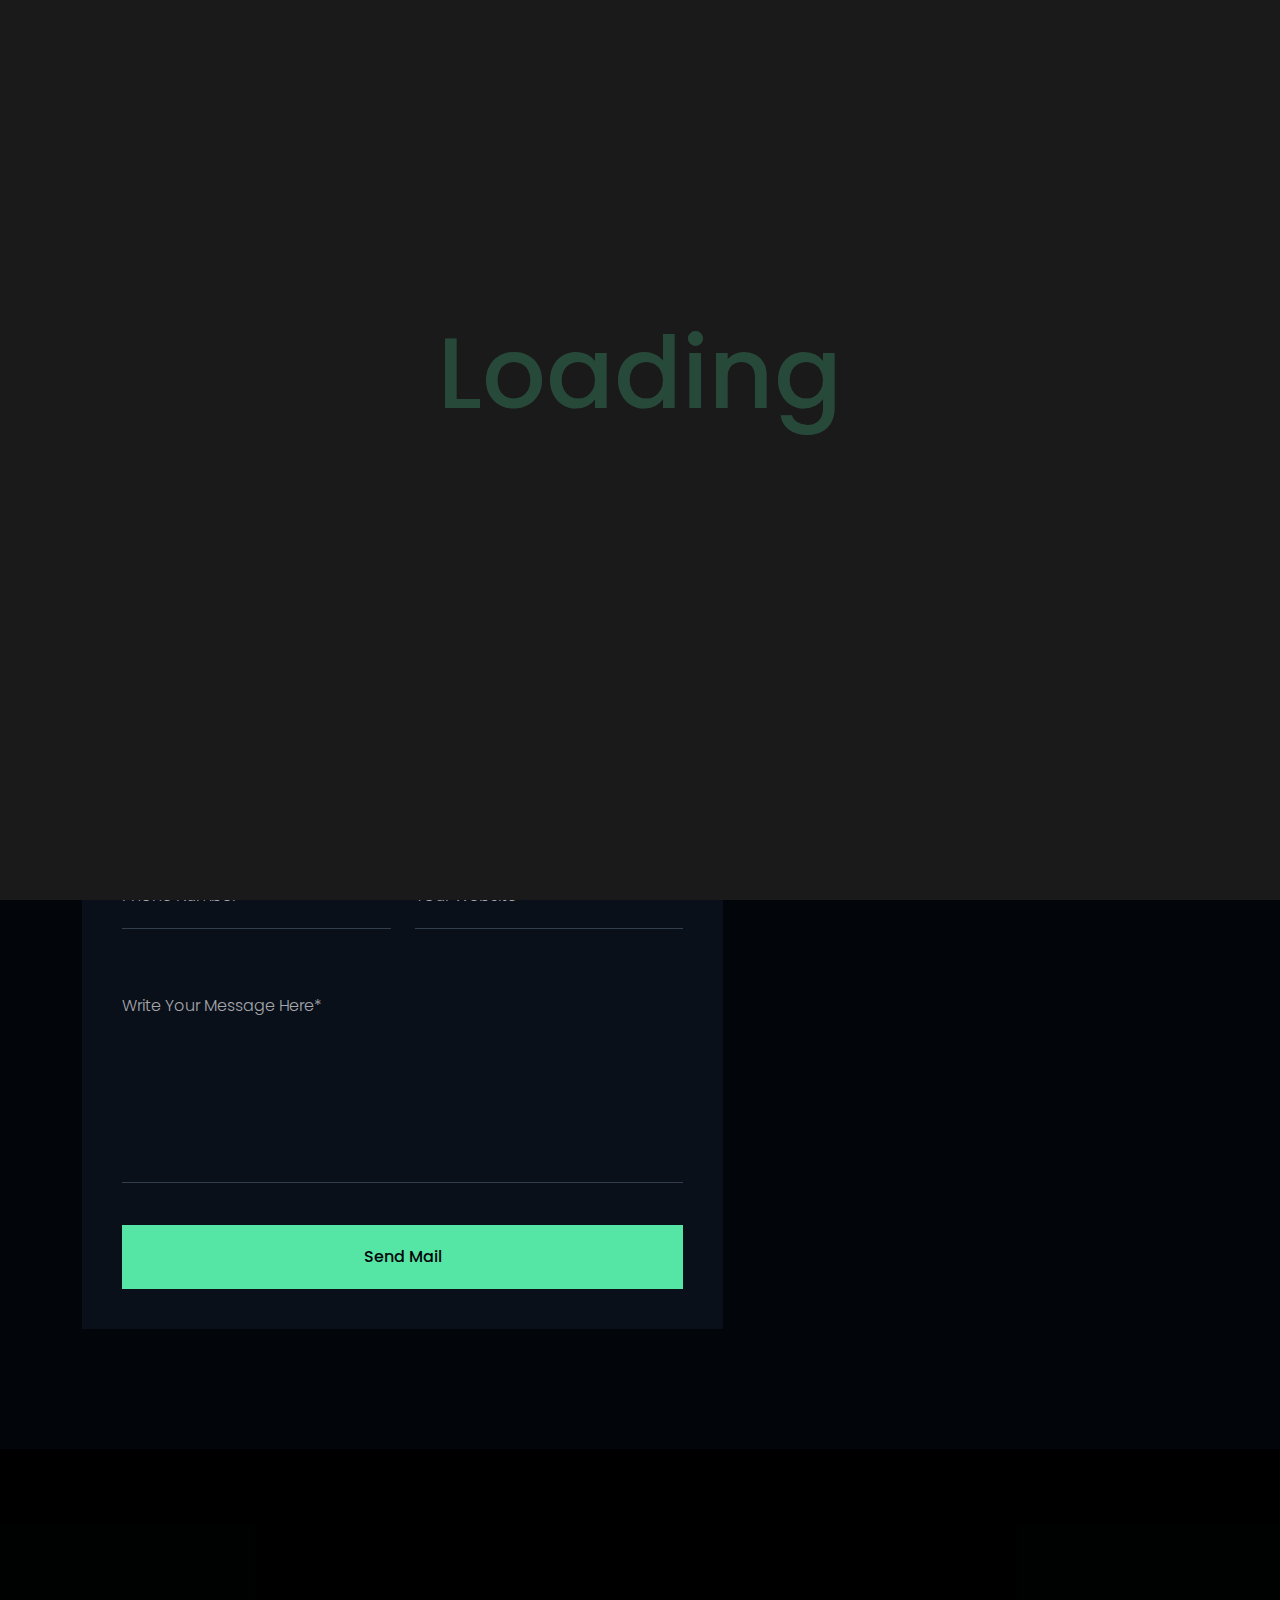
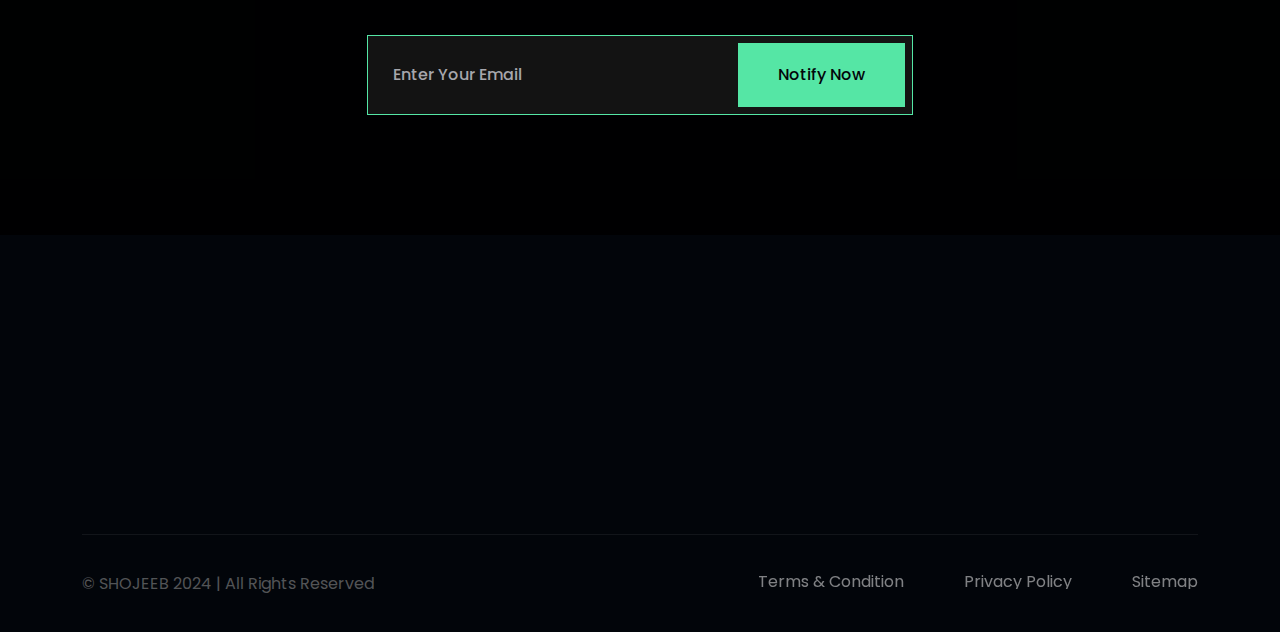
==== commit 669095df: "menu of contact us" ====
--- a/contact.html
+++ b/contact.html
@@ -52,14 +52,14 @@
               </ul> -->
           </li>
           <li class="nav-item">
-            <a class="nav-link text_hover_animaiton" href="#">about us</a>
-          </li>
-          <li class="nav-item">
-            <a class="nav-link text_hover_animaiton" href="#service">services
+            <a class="nav-link text_hover_animaiton" href="https://shojeeb.com/index.html">about us</a>
+          </li>
+          <li class="nav-item">
+            <a class="nav-link text_hover_animaiton" href="https://shojeeb.com/index.html#service">services
             </a>
           </li>
           <li class="nav-item">
-            <a class="nav-link text_hover_animaiton" href="#">Projects </a>
+            <a class="nav-link text_hover_animaiton" href="https://shojeeb.com/index.html#projects">Projects </a>
           </li>
           <!-- <li class="nav-item">
               <a class="nav-link text_hover_animaiton" href="#"
